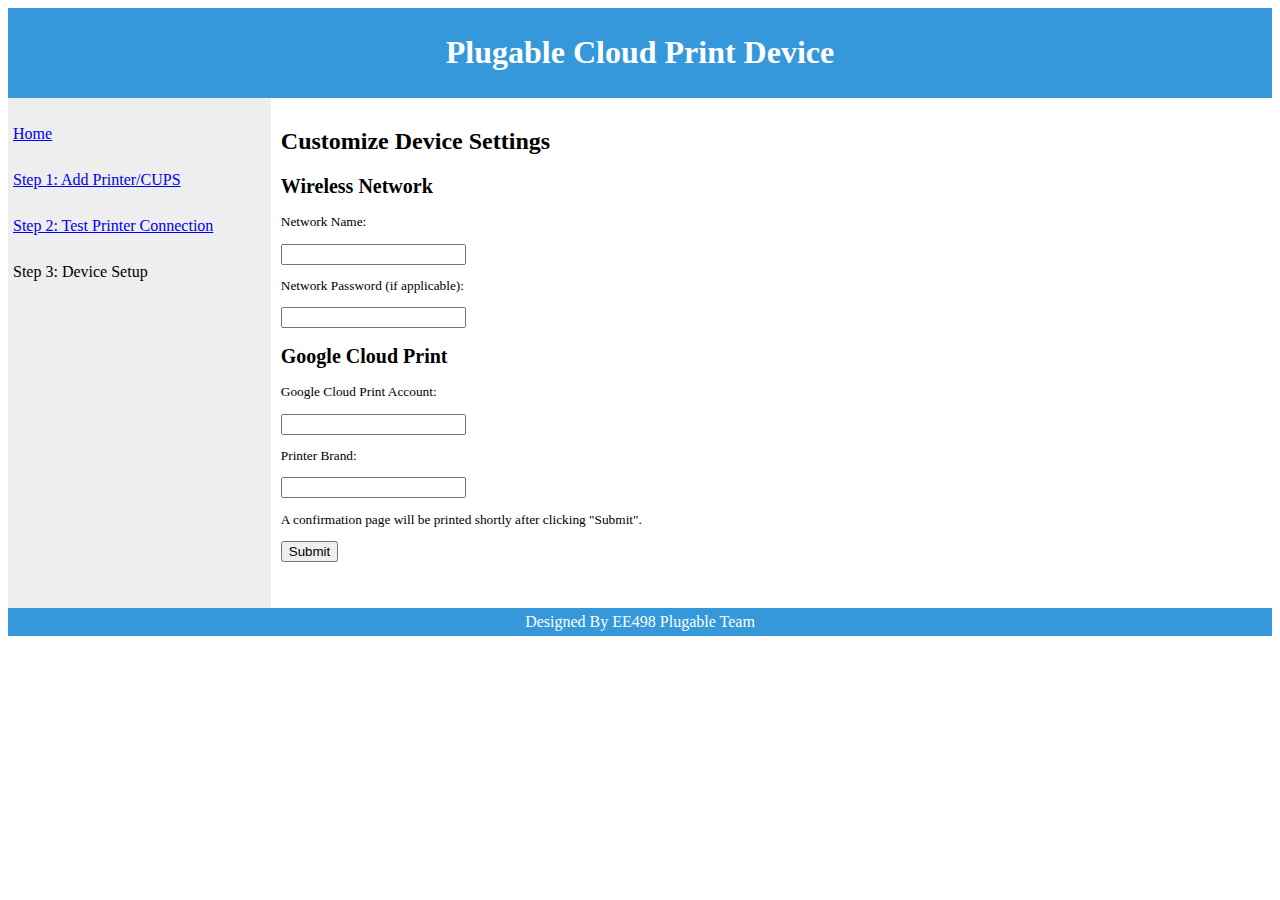
==== Pi_Setup/web_Server/formPage.html @ c61ce5ca "Merge pull request #1 from jessicaperng/master" ====
<!DOCTYPE html>
<html>
	<head>
		<title>Plugable Cloud Print</title>
		<link rel="stylesheet" type="text/css" href="style.css" />

	</head>
	<body>
		<div id="header">
			<h1>Plugable Cloud Print Device</h1>
		</div>

		<div id="nav">
			<p><a href = "index.html">Home</a></p>
			<p><a href = "http://192.168.42.1:631" target="_blank">Step 1: Add Printer/CUPS</a></p>
			<p><a href = "testPrinter.html">Step 2: Test Printer Connection</a></p>
			<p>Step 3: Device Setup</p>
		</div>

		<div id="section">
			<div>
				<h2>Customize Device Settings</h2>
			</div>
			<div id ="form">
				<form action="wifi_login.php" method ="post">
					<div>
						<h2>Wireless Network</h2>
					</div>
					<div>
						<p>Network Name:</p>
						<input type="text" name="name">
						<p>Network Password (if applicable):</p>
						<input type="text" name="password">
					</div>
					<div>
						<h2>Google Cloud Print</h2>
					</div>
					<div>
						<p>Google Cloud Print Account:</p>
						<input type="text" name="email">
						<p>Printer Brand:</p>
						<input type="text" name="printer">		
						<p>A confirmation page will be printed shortly after clicking "Submit".</p>
						<p><input type="submit" value="Submit"></p>
					</div>
				</form>
			</div>
		</div>

		<div id="footer">
			Designed By EE498 Plugable Team
		</div>
	</body>
</html>
---- Pi_Setup/web_Server/style.css ----
body{
    font-family: "Palatino Linotype", "Book Antiqua", Palatino, serif;
}
#header {
    background-color:#3498DB;
    color:white;
    text-align:center;
    padding:5px;
}

#nav {
    line-height:30px;
    background-color:#eeeeee;
    height:500px;
    width:20%;
    float:left;
    padding:5px; 
}
#section {
    width:70%;
    float:left;
    padding:10px; 
}

li{
    margin-left: 20px;
}

#footer {
    background-color:#3498DB;
    color:white;
    clear:both;
    text-align:center;
    padding:5px; 
}

#form{
    font-size: 10pt;
}
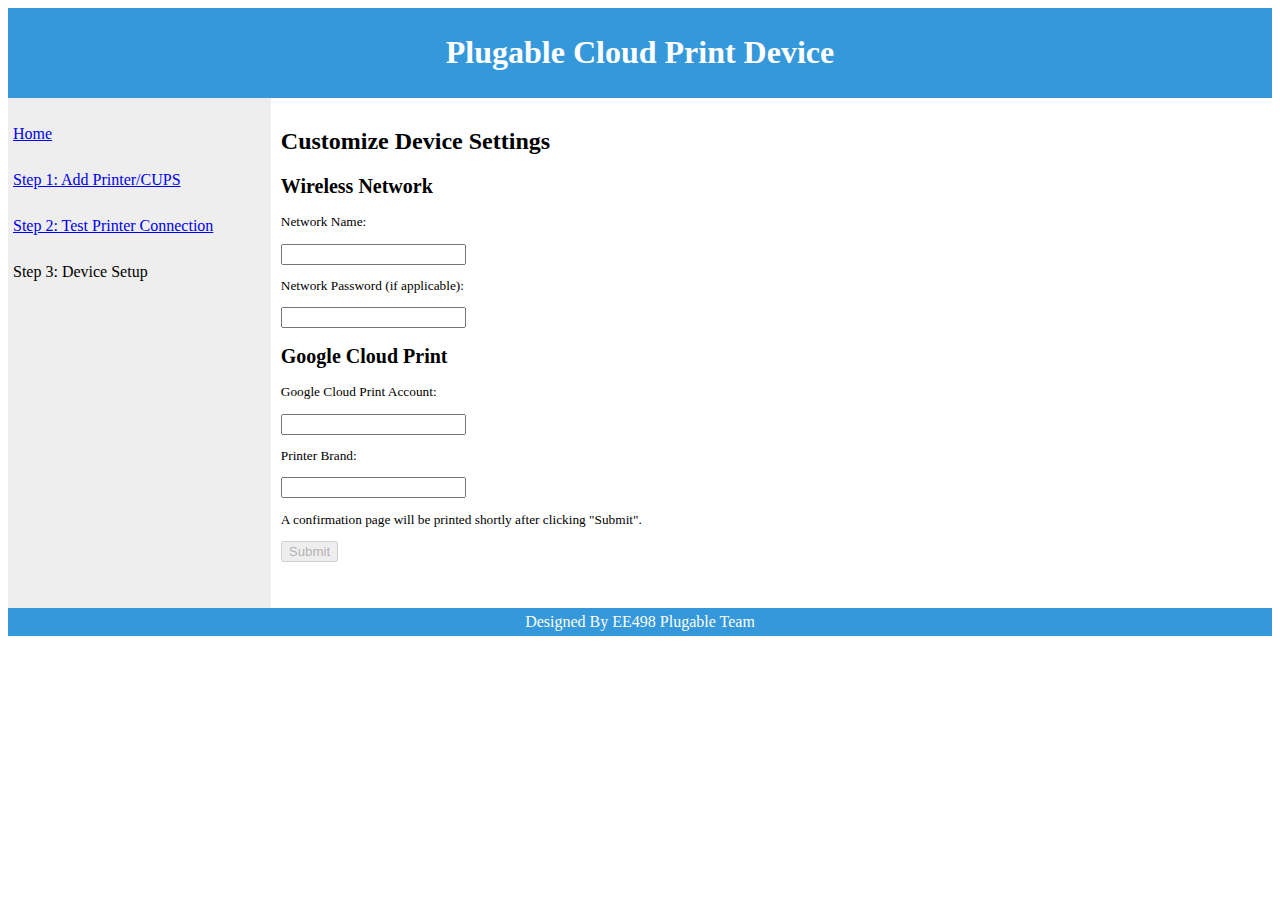
==== commit b7a4c8ba: "-add button disable until form completed" ====
--- a/Pi_Setup/web_Server/formPage.html
+++ b/Pi_Setup/web_Server/formPage.html
@@ -3,7 +3,8 @@
 	<head>
 		<title>Plugable Cloud Print</title>
 		<link rel="stylesheet" type="text/css" href="style.css" />
-
+		<script type="text/javascript" src = "jquery.js"></script>
+		<script type="text/javascript"  src = "formPage.js"></script>
 	</head>
 	<body>
 		<div id="header">
@@ -28,20 +29,20 @@
 					</div>
 					<div>
 						<p>Network Name:</p>
-						<input type="text" name="name">
+						<input id = "wifi" type="text" name="name">
 						<p>Network Password (if applicable):</p>
-						<input type="text" name="password">
+						<input id = "password" type="text" name="password">
 					</div>
 					<div>
 						<h2>Google Cloud Print</h2>
 					</div>
 					<div>
 						<p>Google Cloud Print Account:</p>
-						<input type="text" name="email">
+						<input id ="email" type="text" name="email">
 						<p>Printer Brand:</p>
-						<input type="text" name="printer">		
+						<input id = "printer" type="text" name="printer">		
 						<p>A confirmation page will be printed shortly after clicking "Submit".</p>
-						<p><input type="submit" value="Submit"></p>
+						<p><input id = "submit_button" type="submit" value="Submit"></p>
 					</div>
 				</form>
 			</div>
